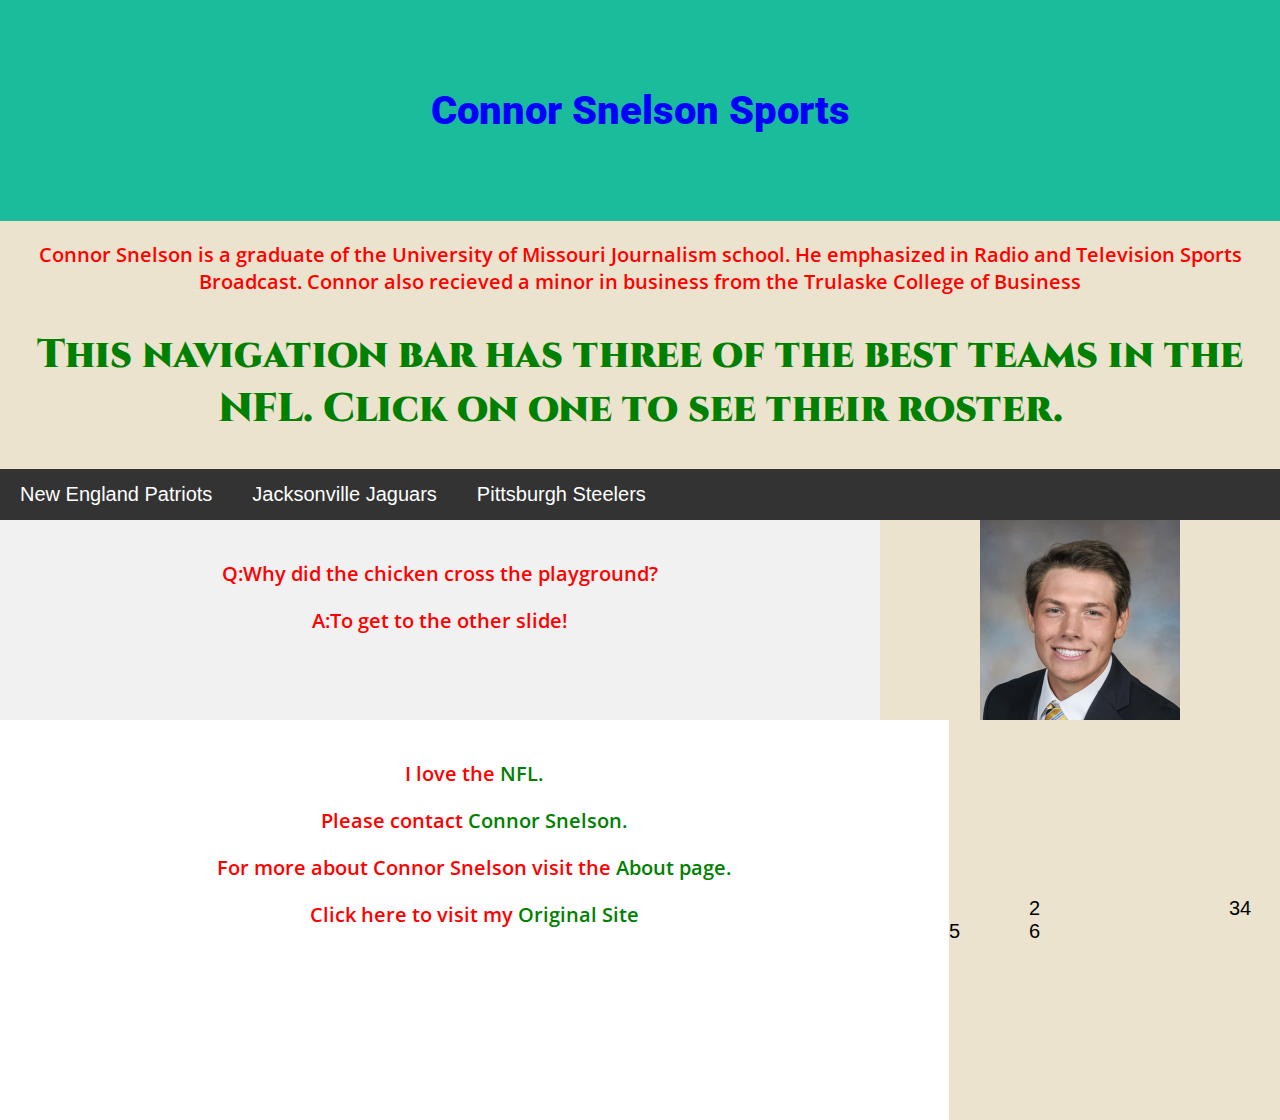
==== index.html @ 9a8aba43 "newest1.4" ====
<!DOCTYPE html PUBLIC "-//W3C//DTD XHTML 1.0 Transitional//EN"
   "http://www.w3.org/TR/xhtml1/DTD/xhtml1-transitional.dtd">
<html xmlns="http://www.w3.org/1999/xhtml">
<head>
  <meta name="viewport" content="width=device-width, initial-scale=1.0"/>
	<title>	Connor Snelson's Website</title>
	<meta http-equiv="content-type"
		content="text/html;charset=utf-8" />
  <link rel="stylesheet" type="text/css" href="styles.css" />
  <link href="https://fonts.googleapis.com/css?family=Roboto" rel="stylesheet" />
  <link href="https://fonts.googleapis.com/css?family=Open+Sans+Condensed:300" rel="stylesheet" />
  <link href="https://fonts.googleapis.com/css?family=Cinzel" rel="stylesheet" />
</head>

<body>
<!--This is a comment. It won't show up in your browser, only in the page source-->
<div class="header">
  <h1>
    Connor Snelson Sports
  </h1>
</div>
<p>
Connor Snelson is a graduate of the University of Missouri Journalism school. He emphasized in Radio and Television Sports Broadcast. Connor also recieved a minor in business from the Trulaske College of Business
</p>

<h2>This navigation bar has three of the best teams in the NFL. Click on one to see their roster.</h2>






<div class="navbar">
  <a href="https://www.patriots.com/team/players-roster/" target="_blank">New England Patriots</a>
  <a href="https://www.jaguars.com/team/players-roster/" target="_blank">Jacksonville Jaguars</a>
  <a href="https://www.steelers.com/team/players-roster/" target="_blank">Pittsburgh Steelers</a>
</div>


<div class="row">
  <div class="side">
<p>
Q:Why did the chicken cross the playground?</p>
<p>A:To get to the other slide!</p>
</div>

<a href="mailto:cwsm46@mail.missouri.edu">
  <img src="Link din pic.jpg" alt="Connor Snelson" class="center"/>
</a>

<div class="main">
<p>I love the <a href="https://www.nfl.com/" target="_blank" >NFL.</a></p>
<p>Please contact <a href="mailto:cwsm46@mail.missouri.edu">Connor Snelson.</a></p>

<p>For more about Connor Snelson visit the <a href="about.html">About page.</a></p>
<p>Click here to visit my <a href="oldindex.html">Original Site</a></p>
</div>

<div class="grid-container">
  <div class="img src="gronk.jpg"/></div>
  <div class="item2">2</div>
  <div class="item3">3</div>
  <div class="item4">4</div>
  <div class="item5">5</div>
  <div class="item6">6</div>
</div>



</body>

</html>
---- styles.css ----
body {
  background-color: #ebe3ce;
  font-size: 20px;
}



p {
  color:red;
  font-family: 'Open Sans Condensed', sans-serif;
  font-weight: 600;
  text-align: center;
  font-size: 20px;
}


.first{
  font-style: italic;
}

h1 {
  color:blue;
  font-family: 'Roboto', sans-serif;
  font-weight: 900;
  font-size: 40px;
}
h2 {
  text-align: center;
  color:green;
  font-family: 'Cinzel', sans-serif;
  font-weight: 900;
  font-size: 40px;
}

  li a {
      display: block;
      color: #000;
      padding: 8px 16px;
      text-decoration: none;
  }

  /* Change the link color on hover */
  li a:hover {
      background-color: #555;
      color: white;
  }
a:link {
    color: green;
    text-decoration: none;
}
a img {
  outline : none;
}
img {
  border : 0;
}
.center {
    display: block;
    margin-left: auto;
    margin-right: auto;
    width: 50%;
}

* {
    box-sizing: border-box;
}


/* Style the body */
body {
    font-family: Arial;
    margin: 0;
}

/* Header/logo Title */
.header {
    padding: 60px;
    text-align: center;
    background: #1abc9c;
    color: white;
}

/* Style the top navigation bar */
.navbar {
    display: flex;
    background-color: #333;
}

/* Style the navigation bar links */
.navbar a {
    color: white;
    padding: 14px 20px;
    text-decoration: none;
    text-align: center;
}

/* Change color on hover */
.navbar a:hover {
    background-color: #ddd;
    color: black;
}

/* Column container */
.row {
    display: flex;
    flex-wrap: wrap;
}

/* Create two unequal columns that sits next to each other */
/* Sidebar/left column */
.side {
    flex: 30%;
    background-color: #f1f1f1;
    padding: 20px;
}

/* Main column */
.main {
    flex: 70%;
    background-color: white;
    padding: 20px;
}

/* Fake image, just for this example */
.fakeimg {
    background-color: #aaa;
    width: 100%;
    padding: 20px;
}

/* Footer */
.footer {
    padding: 20px;
    text-align: center;
    background: #ddd;
}

<style>
* {
    box-sizing: border-box;
}

/* Style the body */
body {
    font-family: Arial;
    margin: 0;
}

/* Header/logo Title */
.header {
    padding: 60px;
    text-align: center;
    background: #1abc9c;
    color: white;
}

/* Style the top navigation bar */
.navbar {
    display: flex;
    background-color: #333;
}

/* Style the navigation bar links */
.navbar a {
    color: white;
    padding: 14px 20px;
    text-decoration: none;
    text-align: center;
}

/* Change color on hover */
.navbar a:hover {
    color: green;
}

/* Column container */
.row {
    display: flex;
    flex-wrap: wrap;
}

/* Create two unequal columns that sits next to each other */
/* Sidebar/left column */
.side {
    flex: 30%;
    padding: 20px;
}

/* Main column */
.main {
    flex: 70%;
    background-color: white;
    padding: 20px;
}

/* Fake image, just for this example */
.fakeimg {
    background-color: #aaa;
    width: 100%;
    padding: 20px;
}

/* Footer */
.footer {
    padding: 20px;
    text-align: center;
    background: #ddd;
}

/* Responsive layout - when the screen is less than 700px wide, make the two columns stack on top of each other instead of next to each other */
@media screen and (max-width: 700px) {
    .row, .navbar {
        flex-direction: column;
    }
}
.grid-container {
  display: grid;
  grid-template-columns: 80px 200px auto 40px;
  justify-content: center;
  height: 400px;
  align-content: center;
}

</style>
</head>
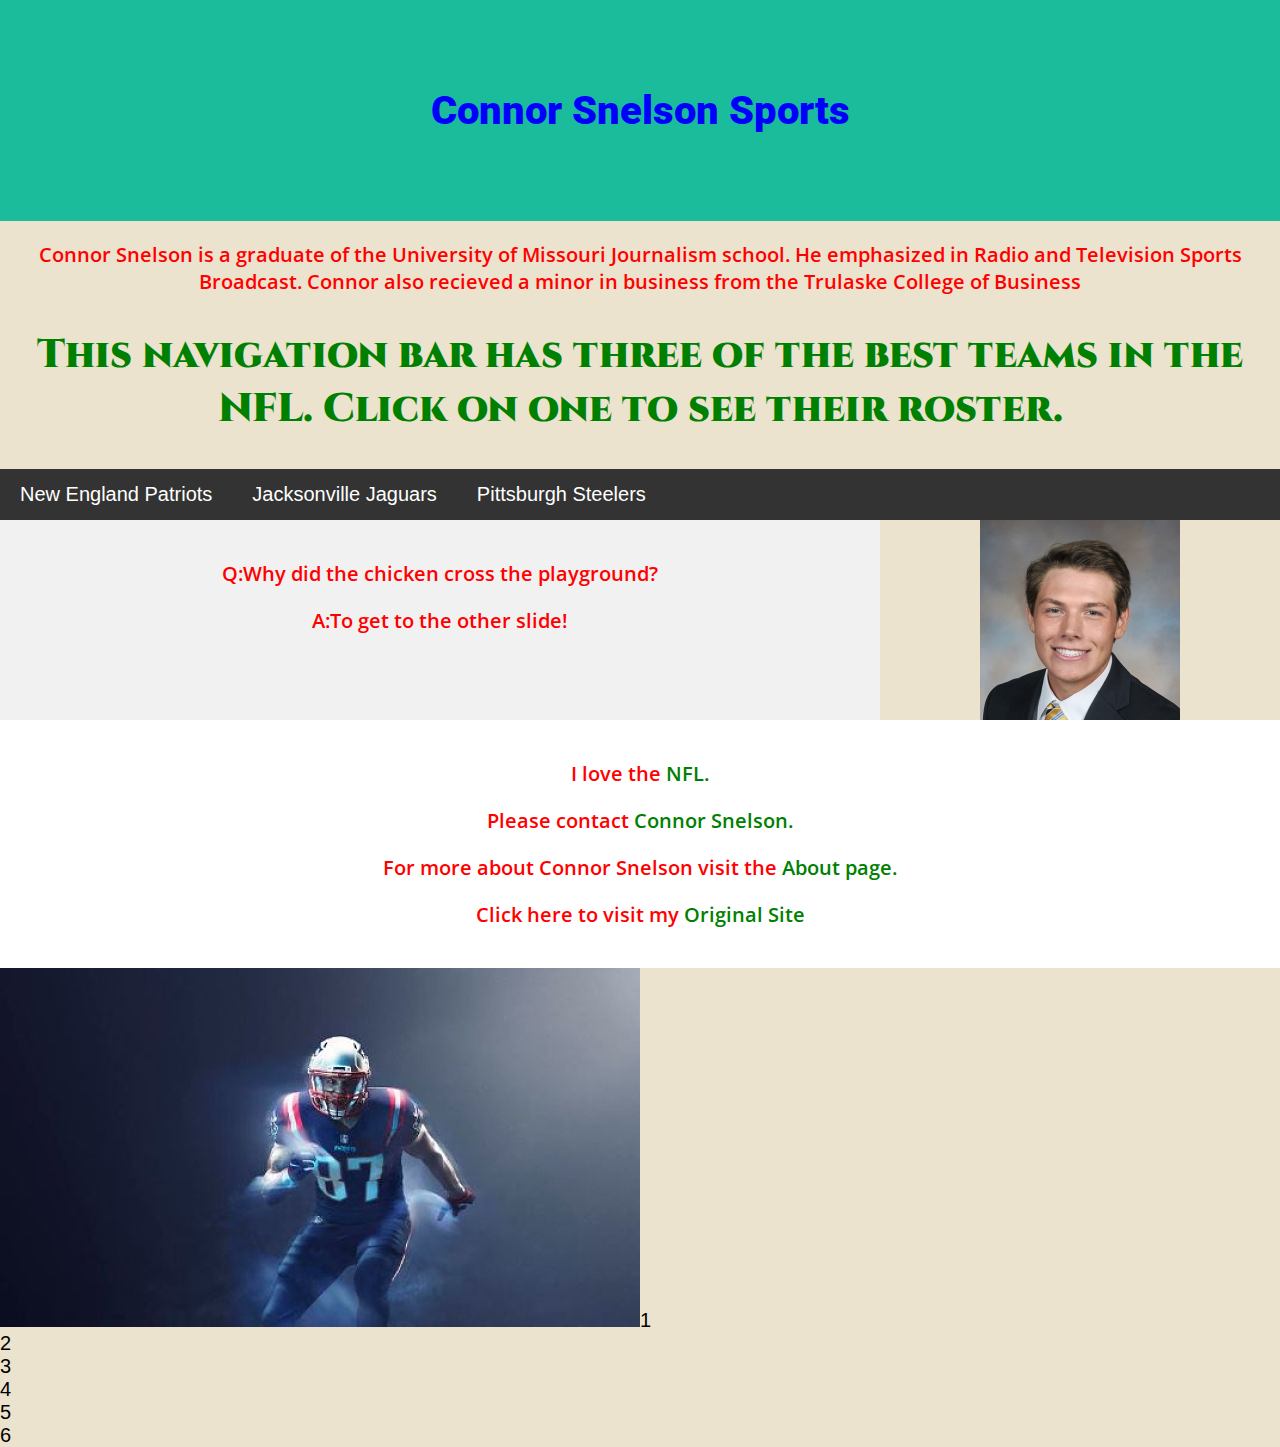
==== commit f36710e0: "newest1.5" ====
--- a/index.html
+++ b/index.html
@@ -57,7 +57,7 @@
 </div>
 
 <div class="grid-container">
-  <div class="img src="gronk.jpg"/></div>
+  <div class="item1"><img src="gronk.jpg" alt="Gronk">1</div>
   <div class="item2">2</div>
   <div class="item3">3</div>
   <div class="item4">4</div>
--- a/styles.css
+++ b/styles.css
@@ -212,14 +212,19 @@
     .row, .navbar {
         flex-direction: column;
     }
-}
-.grid-container {
-  display: grid;
-  grid-template-columns: 80px 200px auto 40px;
-  justify-content: center;
-  height: 400px;
-  align-content: center;
-}
+    .grid-container {
+      display: grid;
+      grid-template: 150px / auto auto auto;
+      grid-gap: 10px;
+      background-color: #2196F3;
+      padding: 10px;
+    }
+    .grid-container>div {
+      background-color: rgba(255, 255, 255, 0.8);
+      text-align: center;
+      padding:20px 0;
+      font-size: 30px;
+    }
 
 </style>
 </head>
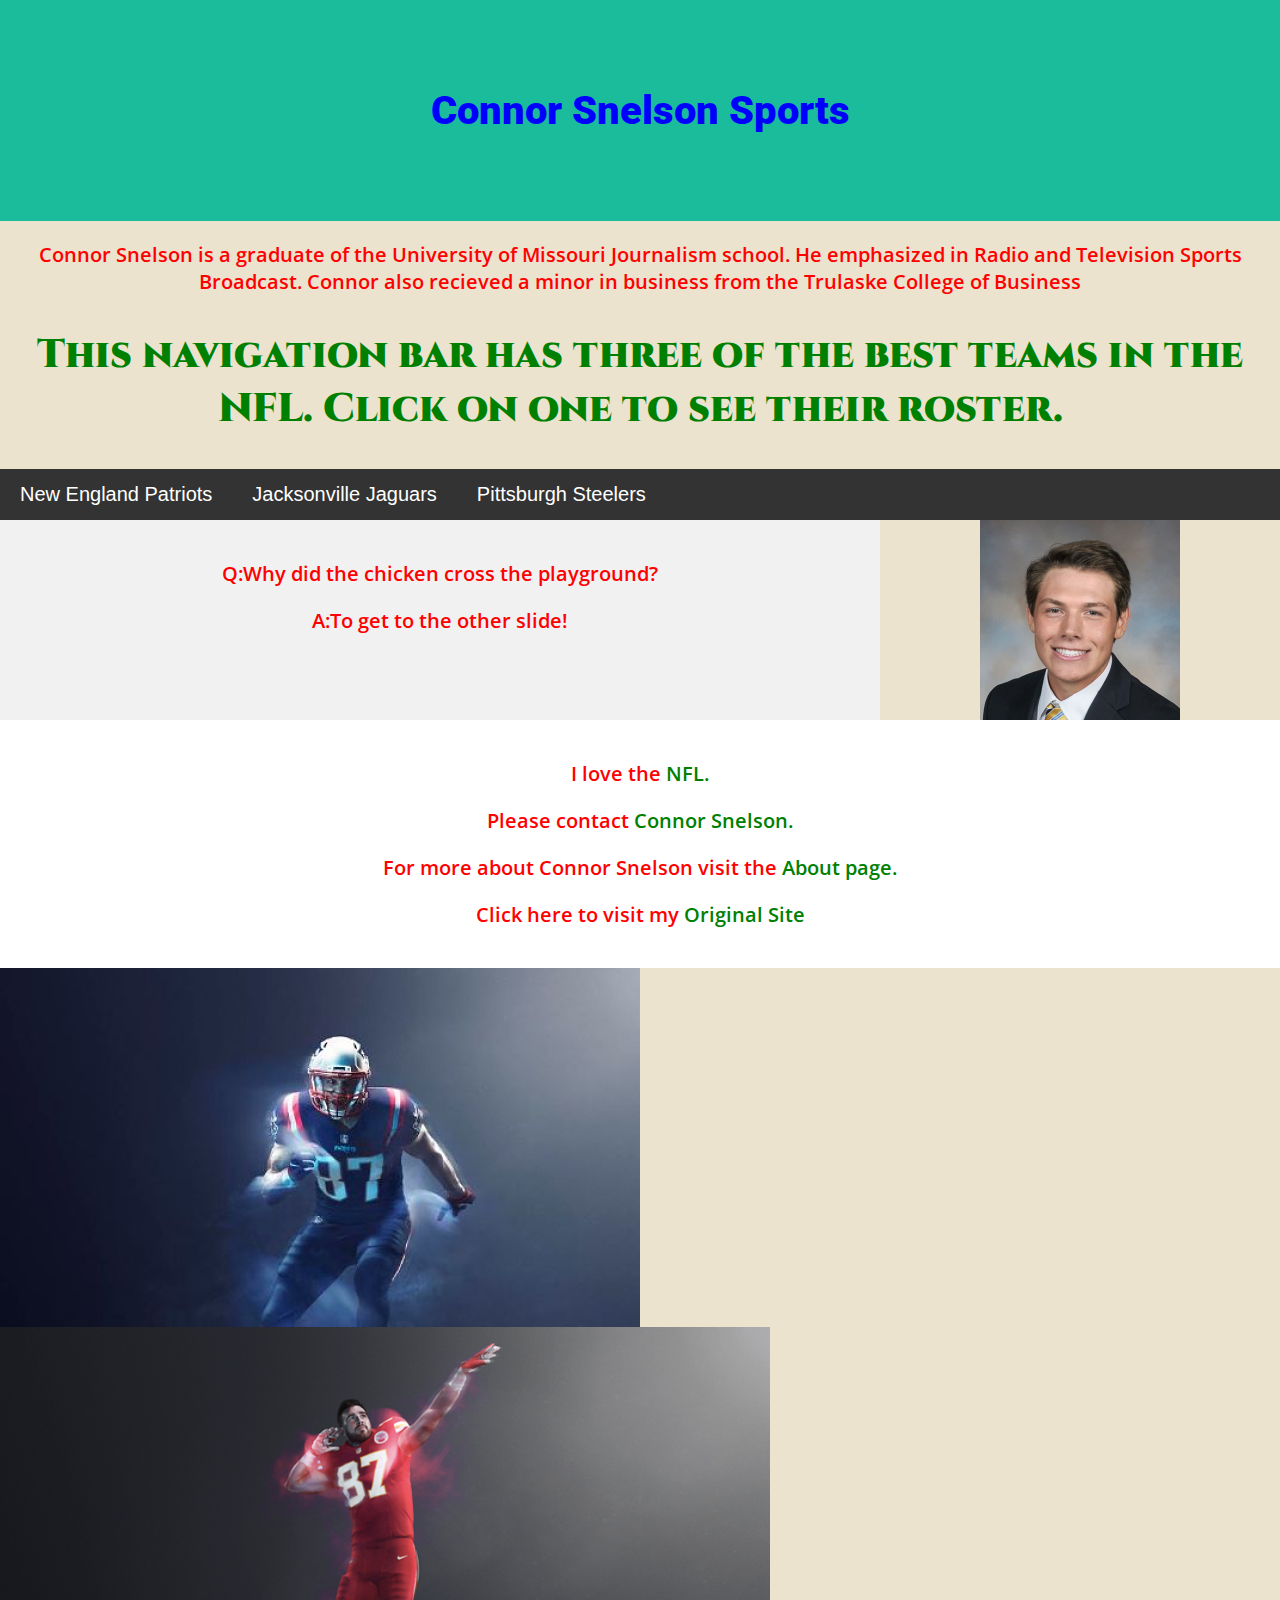
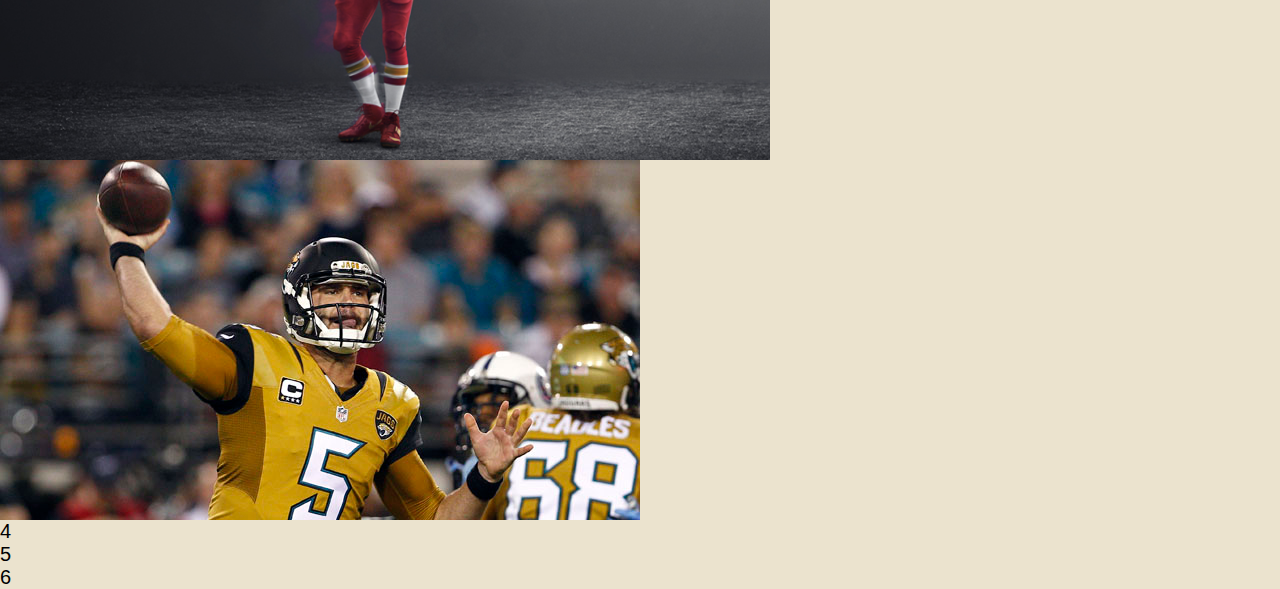
==== commit 7d9379e3: "newest1.5" ====
--- a/index.html
+++ b/index.html
@@ -57,9 +57,9 @@
 </div>
 
 <div class="grid-container">
-  <div class="item1"><img src="gronk.jpg" alt="Gronk">1</div>
-  <div class="item2">2</div>
-  <div class="item3">3</div>
+  <div class="item1"><img src="gronk.jpg" alt="Gronk"></div>
+  <div class="item2"><img src="kelce.jpg" alt="Kelce"></div>
+  <div class="item3"><img src="bortles.jpg" alt="Bortles"></div>
   <div class="item4">4</div>
   <div class="item5">5</div>
   <div class="item6">6</div>
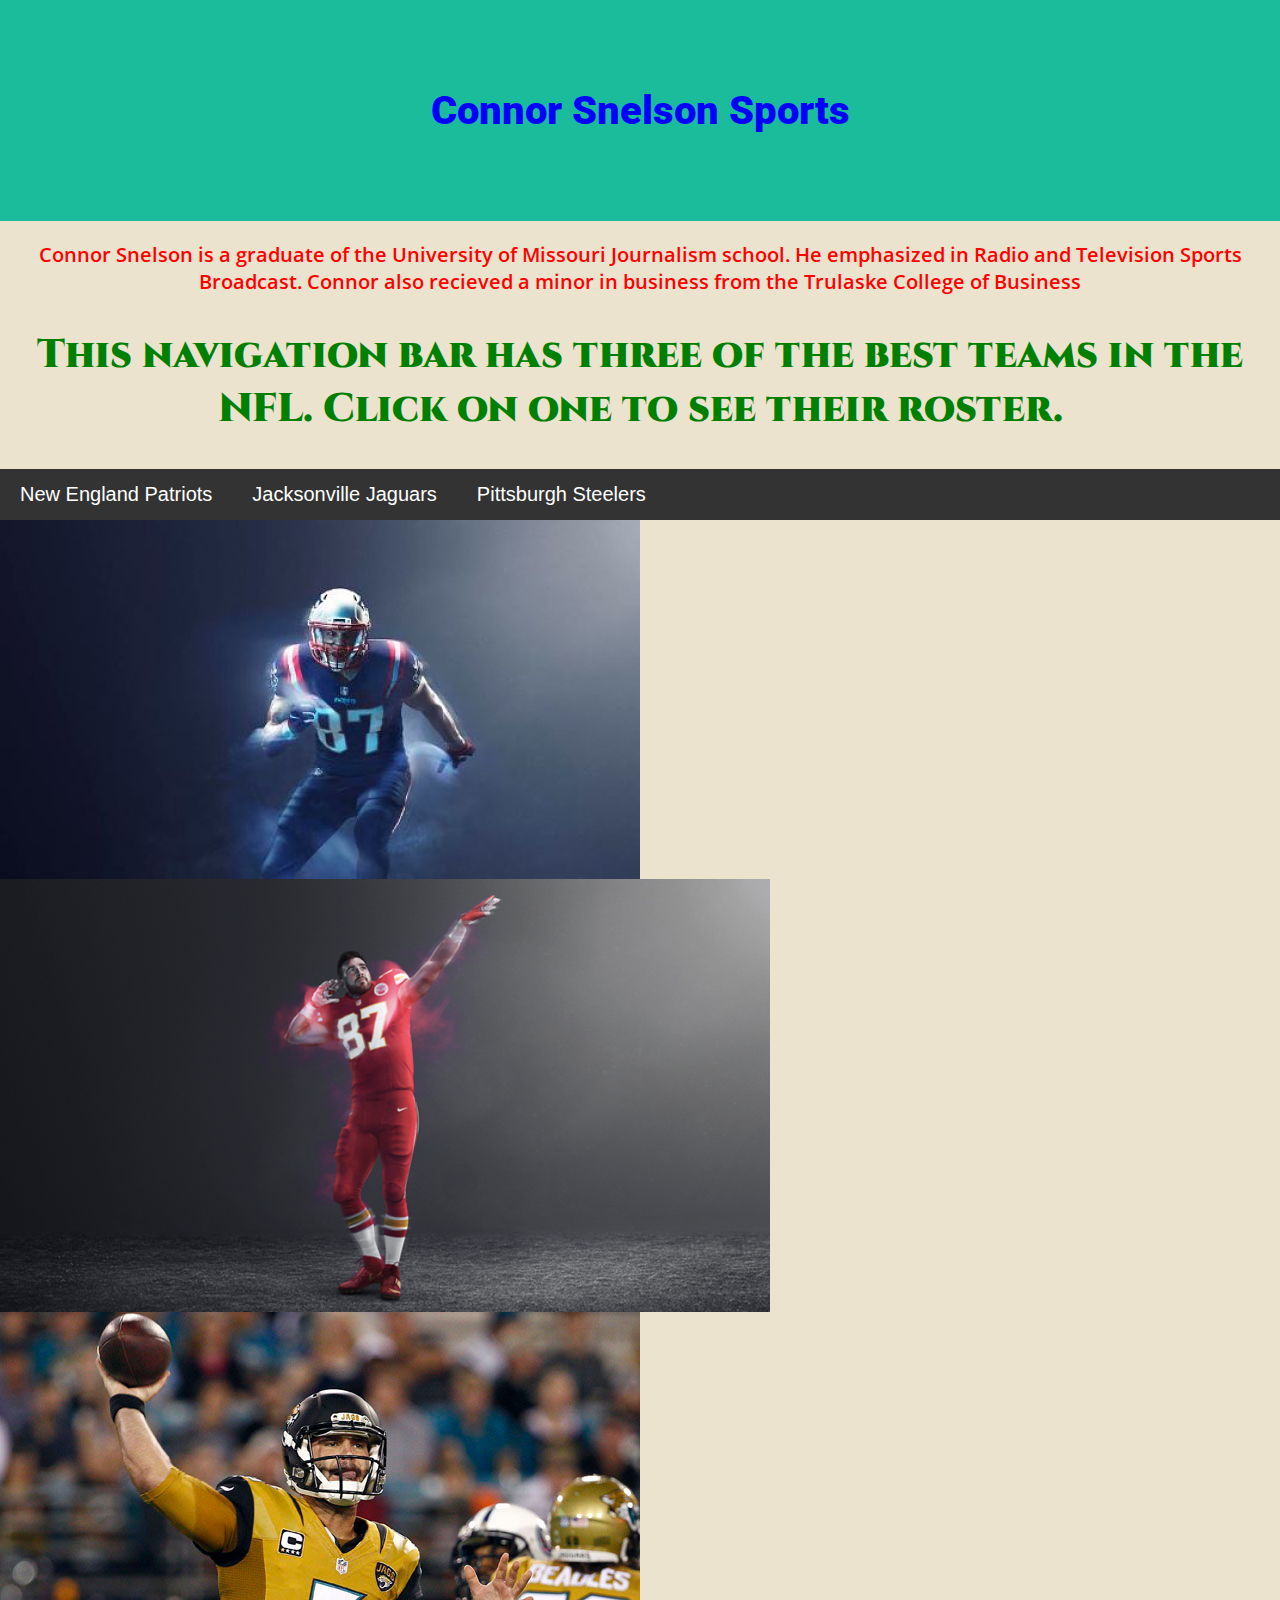
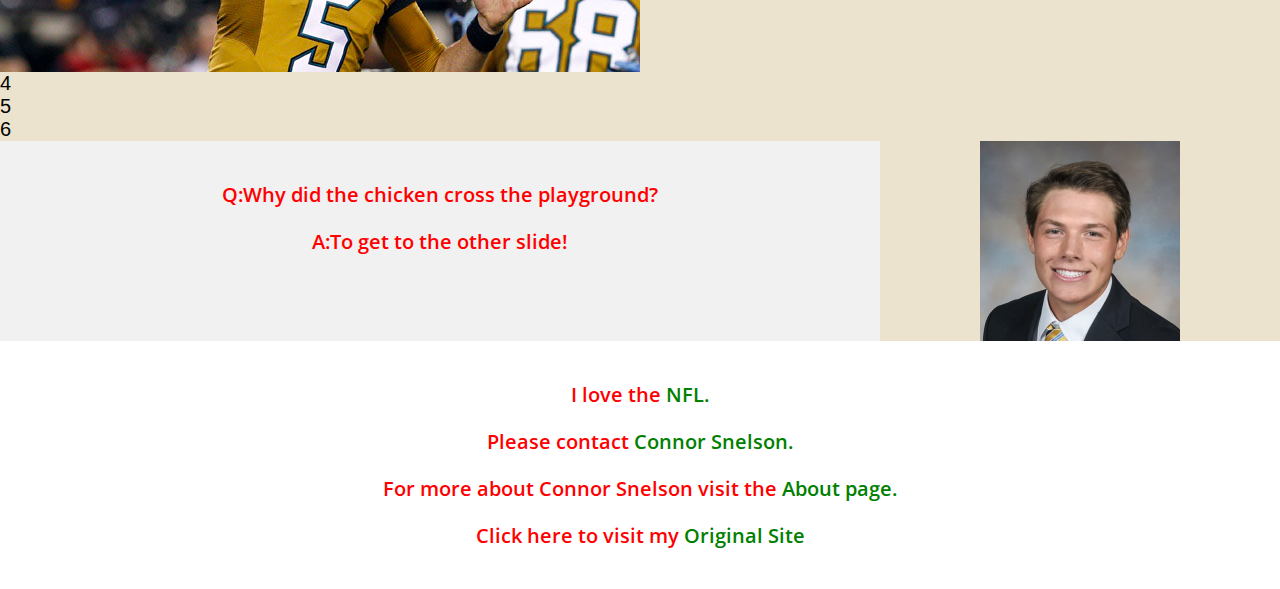
==== commit 075fd291: "newest1.5" ====
--- a/index.html
+++ b/index.html
@@ -36,6 +36,14 @@
   <a href="https://www.steelers.com/team/players-roster/" target="_blank">Pittsburgh Steelers</a>
 </div>
 
+<div class="grid-container">
+  <div class="item1"><img src="gronk.jpg" alt="Gronk"></div>
+  <div class="item2"><img src="kelce.jpg" alt="Kelce"></div>
+  <div class="item3"><img src="bortles.jpg" alt="Bortles"></div>
+  <div class="item4">4</div>
+  <div class="item5">5</div>
+  <div class="item6">6</div>
+</div>
 
 <div class="row">
   <div class="side">
@@ -56,14 +64,7 @@
 <p>Click here to visit my <a href="oldindex.html">Original Site</a></p>
 </div>
 
-<div class="grid-container">
-  <div class="item1"><img src="gronk.jpg" alt="Gronk"></div>
-  <div class="item2"><img src="kelce.jpg" alt="Kelce"></div>
-  <div class="item3"><img src="bortles.jpg" alt="Bortles"></div>
-  <div class="item4">4</div>
-  <div class="item5">5</div>
-  <div class="item6">6</div>
-</div>
+
 
 
 
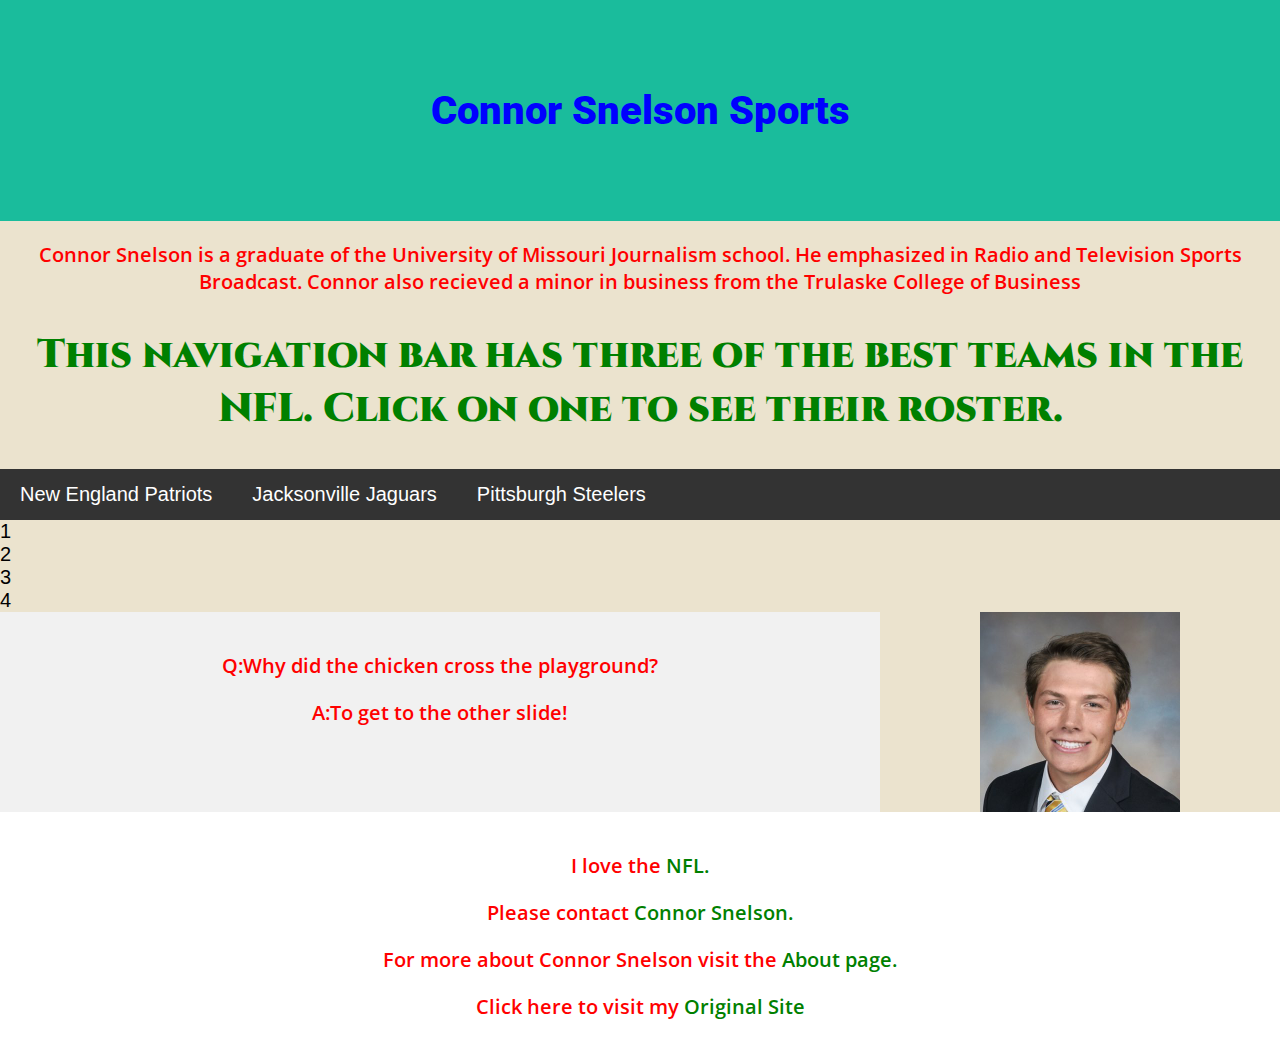
==== commit e39da2a4: "newnewnew" ====
--- a/index.html
+++ b/index.html
@@ -37,13 +37,12 @@
 </div>
 
 <div class="grid-container">
-  <div class="item1"><img src="gronk.jpg" alt="Gronk"></div>
-  <div class="item2"><img src="kelce.jpg" alt="Kelce"></div>
-  <div class="item3"><img src="bortles.jpg" alt="Bortles"></div>
+  <div class="item1">1</div>
+  <div class="item2">2</div>
+  <div class="item3">3</div>
   <div class="item4">4</div>
-  <div class="item5">5</div>
-  <div class="item6">6</div>
 </div>
+
 
 <div class="row">
   <div class="side">
--- a/styles.css
+++ b/styles.css
@@ -214,15 +214,15 @@
     }
     .grid-container {
       display: grid;
-      grid-template: 150px / auto auto auto;
+      grid-template-columns: 80px 200px auto 30px;
       grid-gap: 10px;
       background-color: #2196F3;
       padding: 10px;
     }
-    .grid-container>div {
+    .grid-container > div {
       background-color: rgba(255, 255, 255, 0.8);
       text-align: center;
-      padding:20px 0;
+      padding: 20px 0;
       font-size: 30px;
     }
 
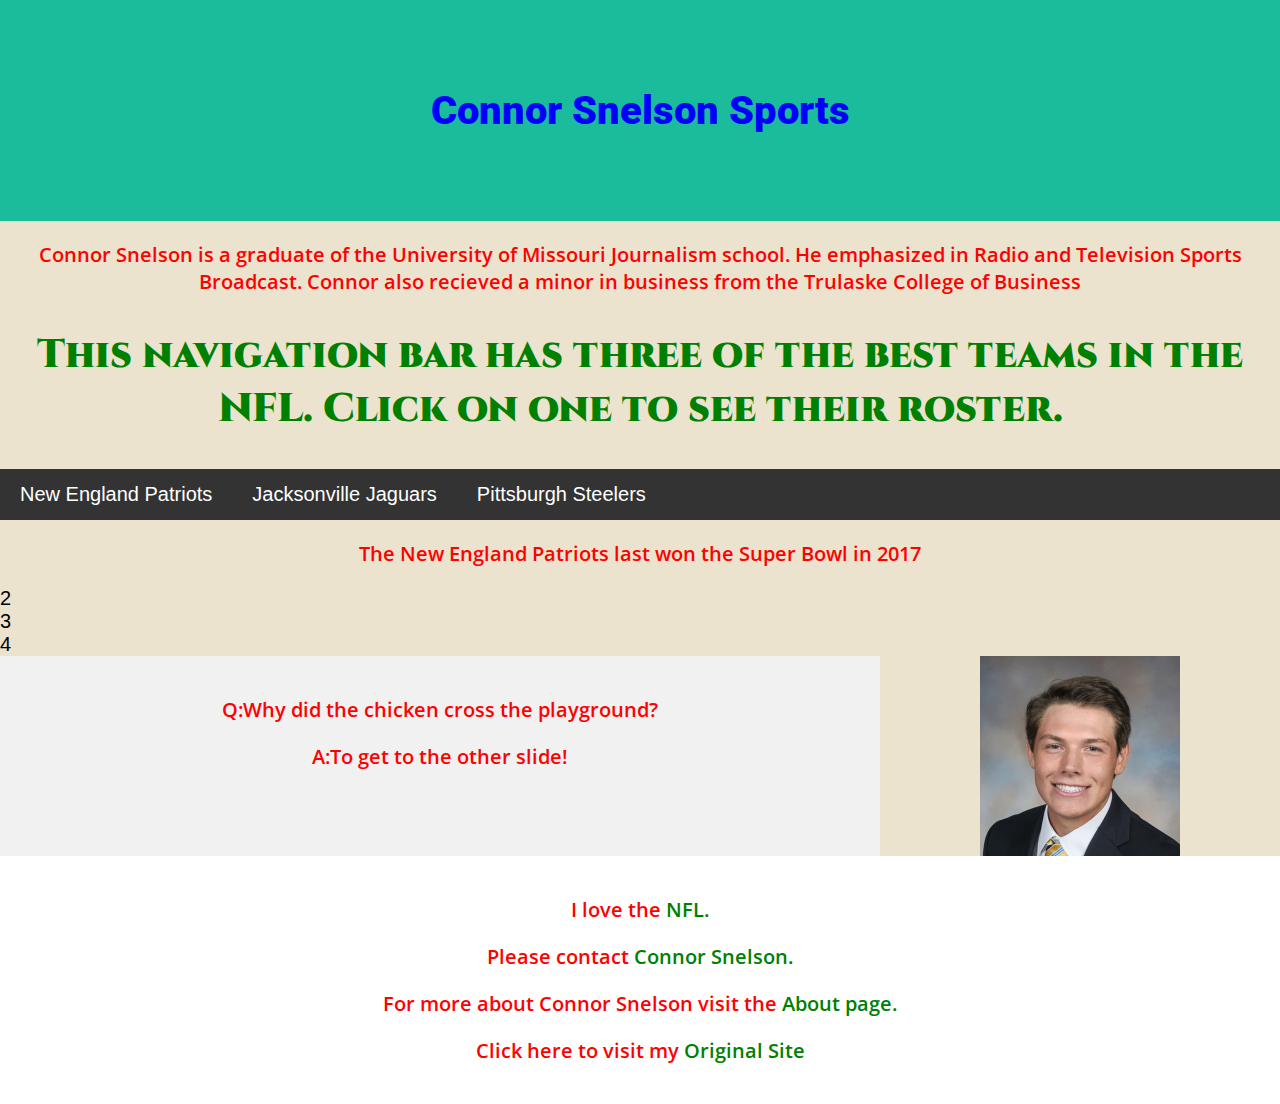
==== commit 3a47fc32: "Update1.0" ====
--- a/index.html
+++ b/index.html
@@ -37,7 +37,7 @@
 </div>
 
 <div class="grid-container">
-  <div class="item1">1</div>
+  <div class="item1"><p>The New England Patriots last won the Super Bowl in 2017</p></div>
   <div class="item2">2</div>
   <div class="item3">3</div>
   <div class="item4">4</div>
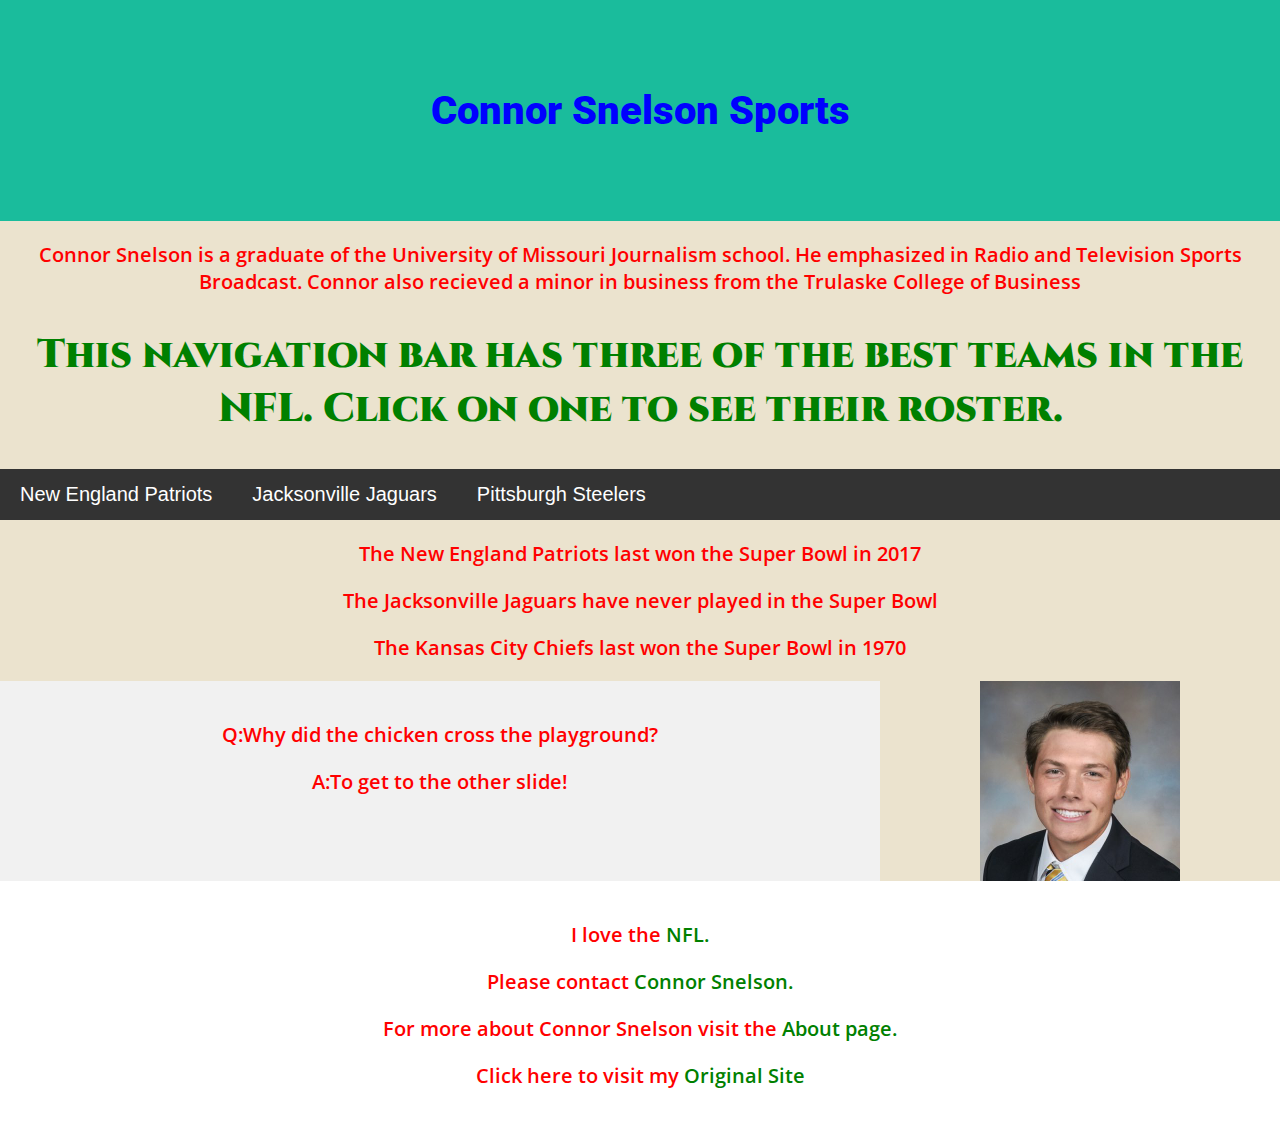
==== commit 5d4b9a1c: "Update1.1" ====
--- a/index.html
+++ b/index.html
@@ -38,9 +38,8 @@
 
 <div class="grid-container">
   <div class="item1"><p>The New England Patriots last won the Super Bowl in 2017</p></div>
-  <div class="item2">2</div>
-  <div class="item3">3</div>
-  <div class="item4">4</div>
+  <div class="item2"><p>The Jacksonville Jaguars have never played in the Super Bowl</p></div>
+  <div class="item3"><p>The Kansas City Chiefs last won the Super Bowl in 1970</p></div>
 </div>
 
 
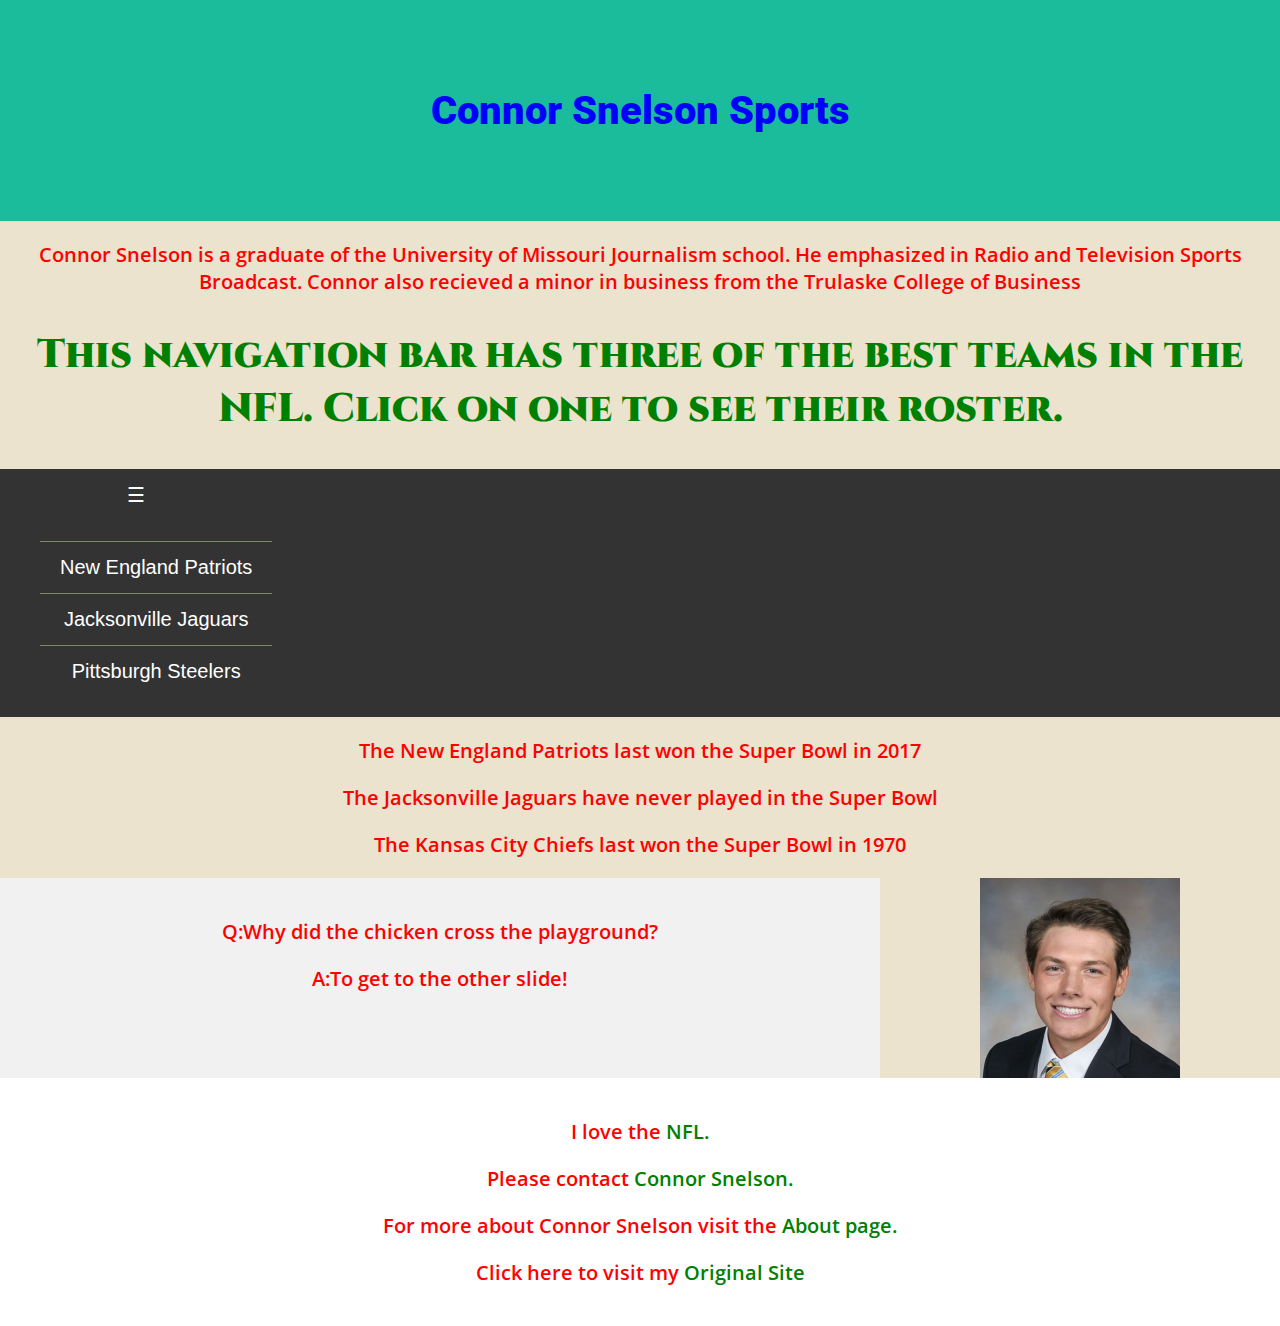
==== commit 955415e3: "java1.0" ====
--- a/index.html
+++ b/index.html
@@ -10,6 +10,8 @@
   <link href="https://fonts.googleapis.com/css?family=Roboto" rel="stylesheet" />
   <link href="https://fonts.googleapis.com/css?family=Open+Sans+Condensed:300" rel="stylesheet" />
   <link href="https://fonts.googleapis.com/css?family=Cinzel" rel="stylesheet" />
+  <script src="https://code.jquery.com/jquery-1.12.0.min.js"></script>
+  <script src="menu.js" type="text/javascript"></script>
 </head>
 
 <body>
@@ -31,9 +33,14 @@
 
 
 <div class="navbar">
-  <a href="https://www.patriots.com/team/players-roster/" target="_blank">New England Patriots</a>
-  <a href="https://www.jaguars.com/team/players-roster/" target="_blank">Jacksonville Jaguars</a>
-  <a href="https://www.steelers.com/team/players-roster/" target="_blank">Pittsburgh Steelers</a>
+<nav>
+<a class="menu-trigger" href="#">&#9776;</a>
+<ul>
+  <li><a href="https://www.patriots.com/team/players-roster/" target="_blank">New England Patriots</a></li>
+  <li><a href="https://www.jaguars.com/team/players-roster/" target="_blank">Jacksonville Jaguars</a></li>
+  <li><a href="https://www.steelers.com/team/players-roster/" target="_blank">Pittsburgh Steelers</a></li>
+</ul>
+</nav>
 </div>
 
 <div class="grid-container">
--- a/styles.css
+++ b/styles.css
@@ -2,8 +2,17 @@
   background-color: #ebe3ce;
   font-size: 20px;
 }
-
-
+nav ul li {
+  display: block;
+  border-top: 1px #78896D solid;
+}
+
+nav a {
+  color: #F8ECC2;
+  display: block;
+  text-decoration: none;
+  padding: 20px 30px;
+}
 
 p {
   color:red;
@@ -17,13 +26,22 @@
 .first{
   font-style: italic;
 }
+header {
+  background-color: #65A8A6;
+  margin: 0;
+  padding:0 10px;
+  display: flex;
+  flex-flow: row;
+
+}
 
 h1 {
   color:blue;
   font-family: 'Roboto', sans-serif;
   font-weight: 900;
   font-size: 40px;
-}
+  }
+
 h2 {
   text-align: center;
   color:green;
@@ -208,10 +226,31 @@
 }
 
 /* Responsive layout - when the screen is less than 700px wide, make the two columns stack on top of each other instead of next to each other */
-@media screen and (max-width: 700px) {
+@media screen and (max-width: 980px) {
     .row, .navbar {
         flex-direction: column;
     }
+
+  }
+
+  @media only screen and (max-width: 600px) {
+      body {
+          background-color: lightblue;
+      }
+      /* On screens that are 992px wide or less, go from four columns to two columns */
+      @media screen and (max-width: 992px) {
+          .column {
+              width: 50%;
+          }
+      }
+
+      /* On screens that are 600px wide or less, make the columns stack on top of each other instead of next to each other */
+      @media screen and (max-width: 600px) {
+          .column {
+              width: 75%;
+          }
+      }
+
     .grid-container {
       display: grid;
       grid-template-columns: 80px 200px auto 30px;
@@ -227,4 +266,4 @@
     }
 
 </style>
-</head>
+/head>
